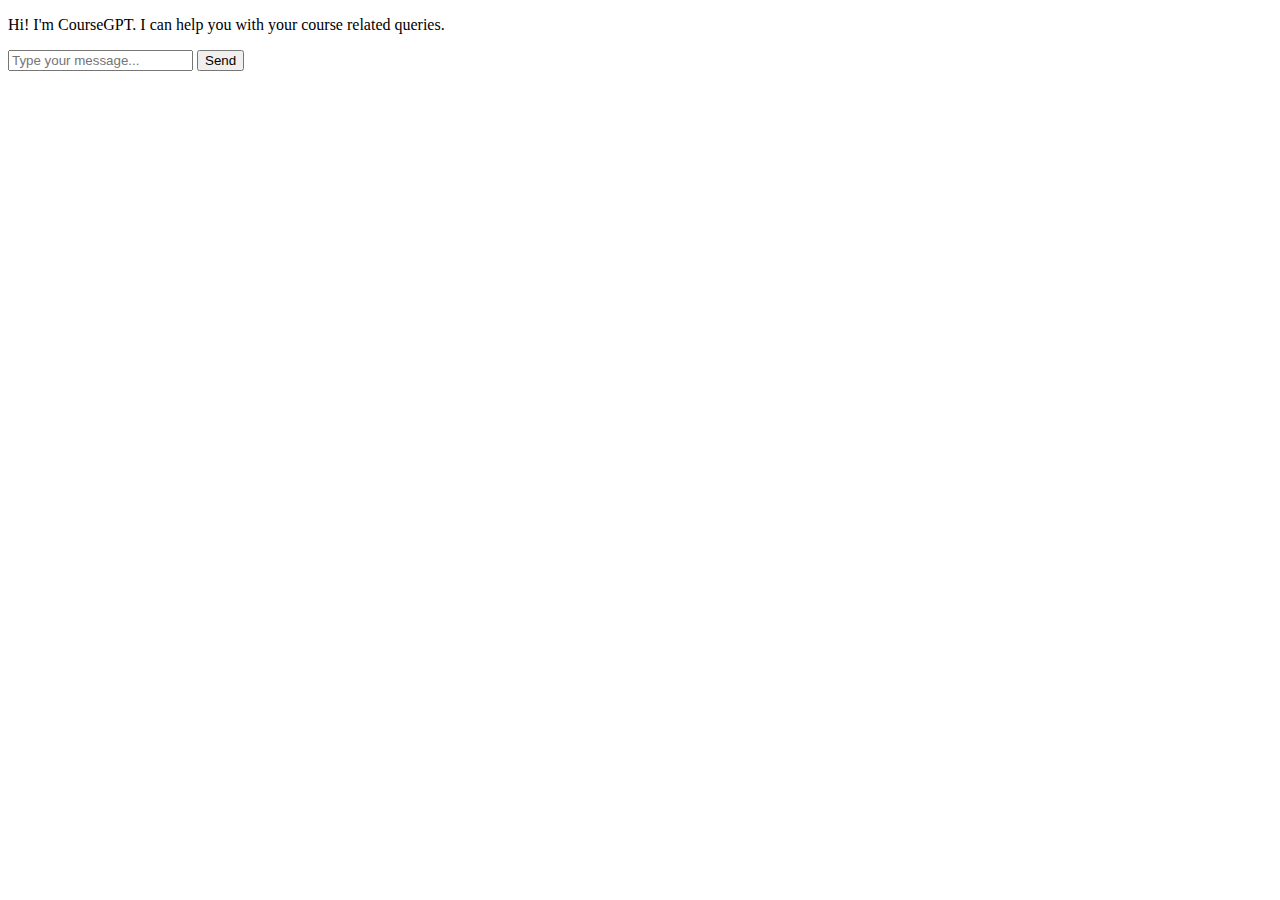
==== templates/courseGPT.html @ 0dfebcf8 "feat: add coursegpt frontend" ====
<!DOCTYPE html>
<html lang="en">
  <head>
    <meta charset="UTF-8" />
    <meta name="viewport" content="width=device-width, initial-scale=1.0" />
    <title>Chatbot</title>
    <link
      rel="stylesheet"
      href="{{ url_for('static', filename='courseGPT.css') }}"
    />
  </head>
  <body>
    <div class="chat-container">
      <div class="chat-box" id="chat-box">
        <div class="chat-message bot-message">
          <p>
            Hi! I'm CourseGPT. I can help you with your course related queries.
          </p>
        </div>
      </div>
      <input
        type="text"
        id="user-input"
        placeholder="Type your message..."
        autocomplete="off"
      />
      <button id="send-btn">Send</button>
    </div>
    <script>
      const chatBox = document.getElementById("chat-box");
      const userMessage = document.getElementById("user-input");
      const sendBtn = document.getElementById("send-btn");

      sendBtn.addEventListener("click", () => {
        const message = userMessage.value;
        if (message) {
          const userDiv = document.createElement("div");
          userDiv.className = "chat-message user-message";
          userDiv.innerHTML = `<p>${message}</p>`;
          chatBox.appendChild(userDiv);
          userMessage.value = "";
          chatBox.scrollTop = chatBox.scrollHeight;
          fetch("/get_response", {
            method: "POST",
            body: JSON.stringify({ message: message }),
            headers: {
              "Content-Type": "application/json",
            },
          })
            .then((response) => response.json())
            .then((data) => {
              const botDiv = document.createElement("div");
              botDiv.className = "chat-message bot-message";
              botDiv.innerHTML = `<p>${data.message}</p>`;
              chatBox.appendChild(botDiv);
              chatBox.scrollTop = chatBox.scrollHeight;
            });
        }
      });

      userMessage.addEventListener("keyup", (event) => {
        if (event.key === "Enter") {
          sendBtn.click();
        }
      });
    </script>
  </body>
</html>
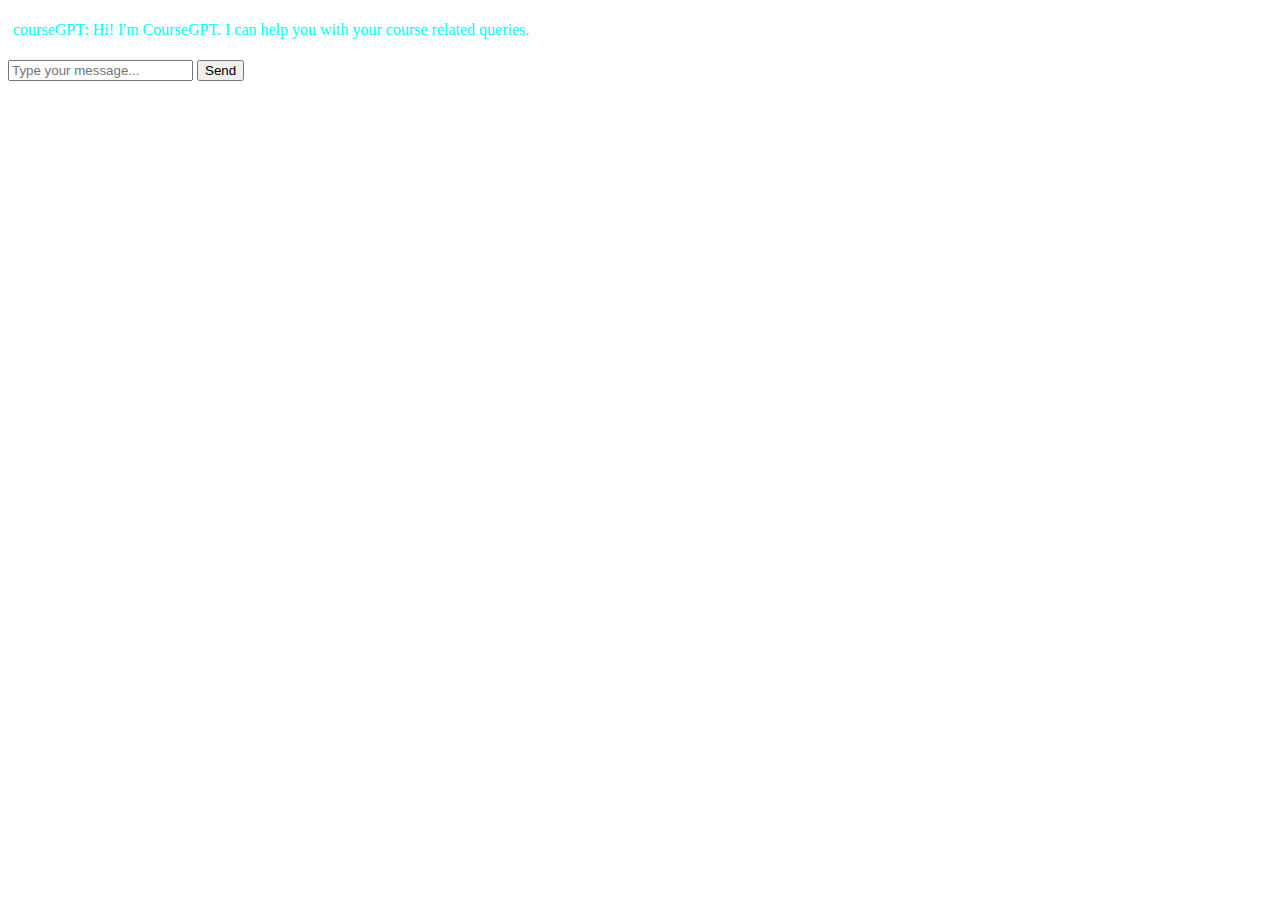
==== commit 12fdffef: "feat: coursegpt gui improvement" ====
--- a/templates/courseGPT.html
+++ b/templates/courseGPT.html
@@ -13,8 +13,9 @@
     <div class="chat-container">
       <div class="chat-box" id="chat-box">
         <div class="chat-message bot-message">
-          <p>
-            Hi! I'm CourseGPT. I can help you with your course related queries.
+          <p style="color: cyan; padding: 5px">
+            courseGPT: Hi! I'm CourseGPT. I can help you with your course
+            related queries.
           </p>
         </div>
       </div>
@@ -36,11 +37,12 @@
         if (message) {
           const userDiv = document.createElement("div");
           userDiv.className = "chat-message user-message";
-          userDiv.innerHTML = `<p>${message}</p>`;
+          userDiv.innerHTML = `<p>You: ${message}</p>`;
+          userDiv.style.padding = "5px";
           chatBox.appendChild(userDiv);
           userMessage.value = "";
           chatBox.scrollTop = chatBox.scrollHeight;
-          fetch("/get_response", {
+          fetch("/getResponse", {
             method: "POST",
             body: JSON.stringify({ message: message }),
             headers: {
@@ -51,7 +53,9 @@
             .then((data) => {
               const botDiv = document.createElement("div");
               botDiv.className = "chat-message bot-message";
-              botDiv.innerHTML = `<p>${data.message}</p>`;
+              botDiv.innerHTML = `<p>courseGPT: ${data.message}</p>`;
+              botDiv.style.color = "cyan";
+              botDiv.style.padding = "5px";
               chatBox.appendChild(botDiv);
               chatBox.scrollTop = chatBox.scrollHeight;
             });
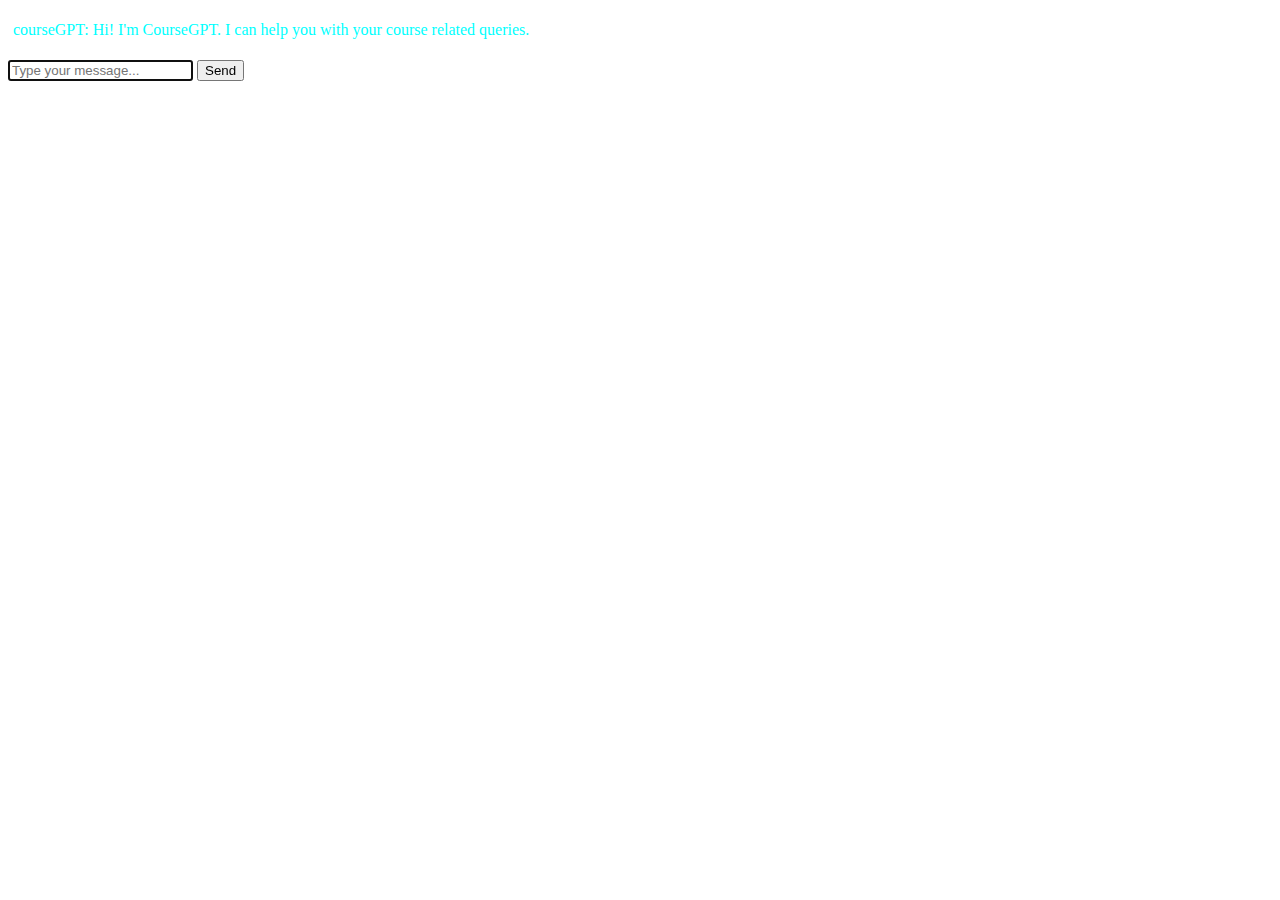
==== commit 502bd315: "feat: add thinking msg" ====
--- a/templates/courseGPT.html
+++ b/templates/courseGPT.html
@@ -28,6 +28,7 @@
       <button id="send-btn">Send</button>
     </div>
     <script>
+      document.getElementById("user-input").focus();
       const chatBox = document.getElementById("chat-box");
       const userMessage = document.getElementById("user-input");
       const sendBtn = document.getElementById("send-btn");
@@ -42,6 +43,13 @@
           chatBox.appendChild(userDiv);
           userMessage.value = "";
           chatBox.scrollTop = chatBox.scrollHeight;
+          const loadingDiv = document.createElement("div");
+          loadingDiv.className = "chat-message bot-message";
+          loadingDiv.innerHTML = `<p>courseGPT: Thinking...</p>`;
+          loadingDiv.style.color = "cyan";
+          loadingDiv.style.padding = "5px";
+          chatBox.appendChild(loadingDiv);
+          chatBox.scrollTop = chatBox.scrollHeight;
           fetch("/getResponse", {
             method: "POST",
             body: JSON.stringify({ message: message }),
@@ -51,11 +59,7 @@
           })
             .then((response) => response.json())
             .then((data) => {
-              const botDiv = document.createElement("div");
-              botDiv.className = "chat-message bot-message";
-              botDiv.innerHTML = `<p>courseGPT: ${data.message}</p>`;
-              botDiv.style.color = "cyan";
-              botDiv.style.padding = "5px";
+              loadingDiv.innerHTML = `<p>courseGPT: ${data.message}</p>`;
               chatBox.appendChild(botDiv);
               chatBox.scrollTop = chatBox.scrollHeight;
             });
